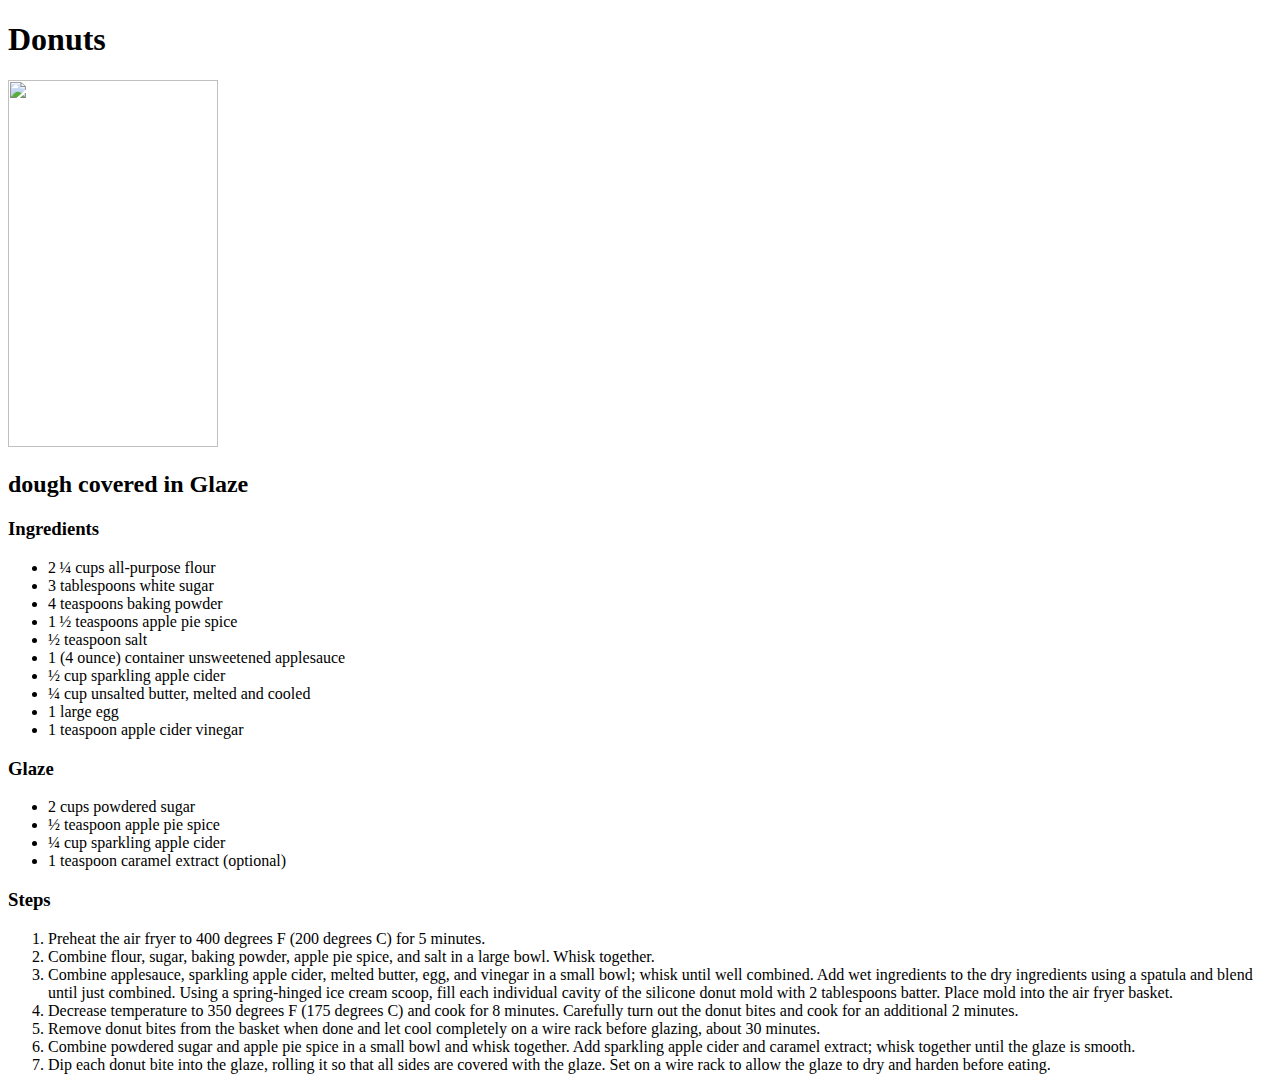
==== recipes/donuts.html @ 8715a5e9 "add all info to recipes" ====
<!DOCTYPE html>
<html lang="en">
<head>
    <meta charset="UTF-8">
    <meta http-equiv="X-UA-Compatible" content="IE=edge">
    <meta name="viewport" content="width=device-width, initial-scale=1.0">
    <title>Apple Cider Donut Bites</title>
</head>
<body>
    <h1>Donuts</h1>
    <img src="" alt="" width="210" height="367.5">
    <h2>dough covered in Glaze</h2>
<h3>Ingredients</h3>
    <ul>
        <li>2 ¼ cups all-purpose flour</li>
        <li>3 tablespoons white sugar</li>
        <li>4 teaspoons baking powder</li>
        <li>1 ½ teaspoons apple pie spice</li>
        <li>½ teaspoon salt</li>
        <li>1 (4 ounce) container unsweetened applesauce</li>
        <li>½ cup sparkling apple cider</li>
        <li>¼ cup unsalted butter, melted and cooled</li>
        <li>1 large egg</li>
        <li>1 teaspoon apple cider vinegar</li>
    </ul>
<h3>Glaze</h3> 
    <ul>
        <li>2 cups powdered sugar</li>
        <li>½ teaspoon apple pie spice</li>
        <li>¼ cup sparkling apple cider</li>
        <li>1 teaspoon caramel extract (optional)</li>
    </ul>
<h3>Steps</h3>
    <ol>
        <li>Preheat the air fryer to 400 degrees F (200 degrees C) for 5 minutes.</li>
        <li>Combine flour, sugar, baking powder, apple pie spice, and salt in a large bowl. Whisk together.</li>
        <li>Combine applesauce, sparkling apple cider, melted butter, egg, and vinegar in a small bowl; whisk until well combined. Add wet ingredients to the dry ingredients using a spatula and blend until just combined. Using a spring-hinged ice cream scoop, fill each individual cavity of the silicone donut mold with 2 tablespoons batter. Place mold into the air fryer basket.</li>
        <li>Decrease temperature to 350 degrees F (175 degrees C) and cook for 8 minutes. Carefully turn out the donut bites and cook for an additional 2 minutes.</li>
        <li>Remove donut bites from the basket when done and let cool completely on a wire rack before glazing, about 30 minutes.</li>
        <li>Combine powdered sugar and apple pie spice in a small bowl and whisk together. Add sparkling apple cider and caramel extract; whisk together until the glaze is smooth.</li>
        <li>Dip each donut bite into the glaze, rolling it so that all sides are covered with the glaze. Set on a wire rack to allow the glaze to dry and harden before eating.</li>
    </ol>
</body>
</html>
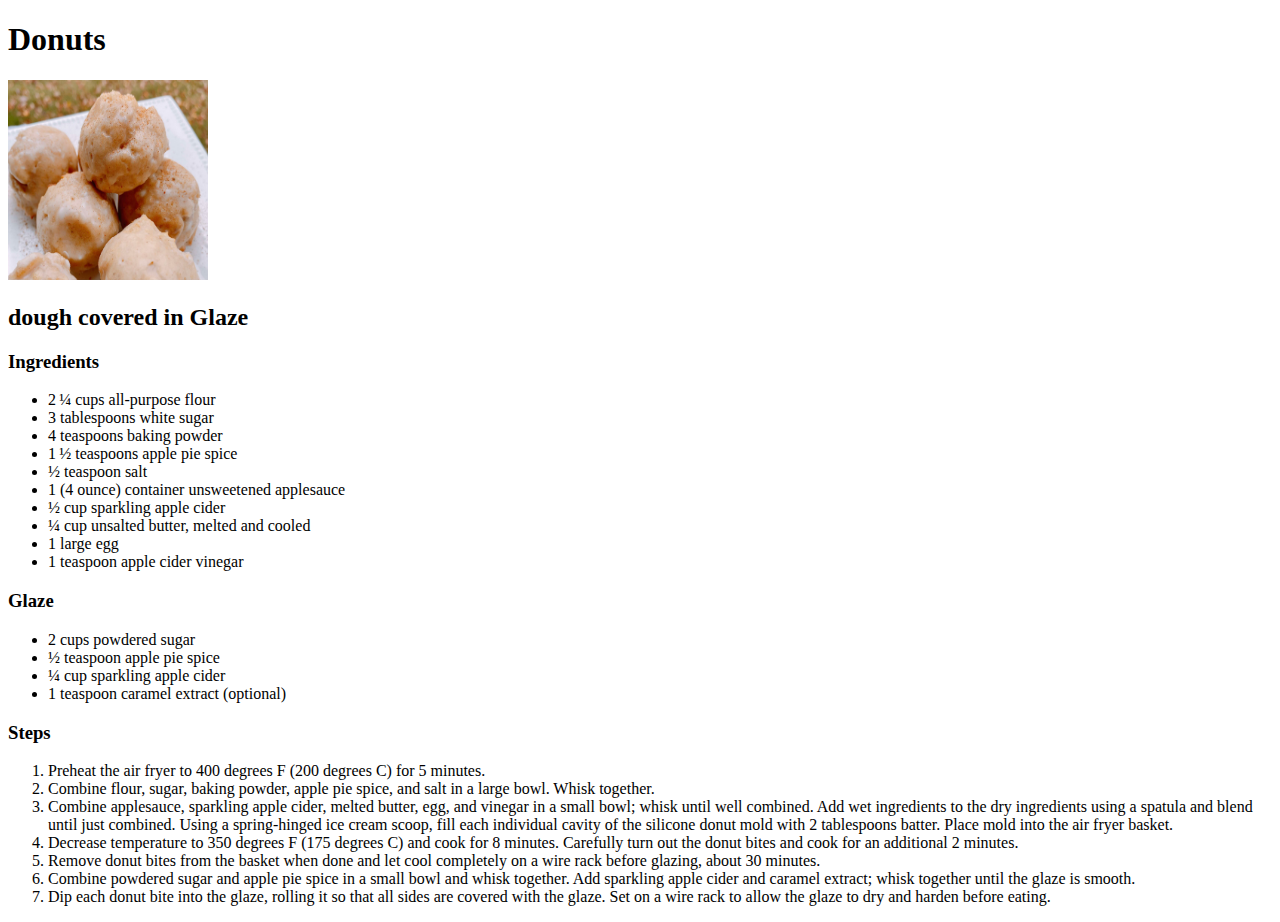
==== commit 3c2f28dd: "add image to recipes spaghetti and donuts" ====
--- a/recipes/donuts.html
+++ b/recipes/donuts.html
@@ -8,7 +8,7 @@
 </head>
 <body>
     <h1>Donuts</h1>
-    <img src="" alt="" width="210" height="367.5">
+    <img src="recipe-image/donuts_files/donuts.jpg" alt="donuts" width="200" height="200">
     <h2>dough covered in Glaze</h2>
 <h3>Ingredients</h3>
     <ul>
@@ -32,13 +32,31 @@
     </ul>
 <h3>Steps</h3>
     <ol>
-        <li>Preheat the air fryer to 400 degrees F (200 degrees C) for 5 minutes.</li>
-        <li>Combine flour, sugar, baking powder, apple pie spice, and salt in a large bowl. Whisk together.</li>
-        <li>Combine applesauce, sparkling apple cider, melted butter, egg, and vinegar in a small bowl; whisk until well combined. Add wet ingredients to the dry ingredients using a spatula and blend until just combined. Using a spring-hinged ice cream scoop, fill each individual cavity of the silicone donut mold with 2 tablespoons batter. Place mold into the air fryer basket.</li>
-        <li>Decrease temperature to 350 degrees F (175 degrees C) and cook for 8 minutes. Carefully turn out the donut bites and cook for an additional 2 minutes.</li>
-        <li>Remove donut bites from the basket when done and let cool completely on a wire rack before glazing, about 30 minutes.</li>
-        <li>Combine powdered sugar and apple pie spice in a small bowl and whisk together. Add sparkling apple cider and caramel extract; whisk together until the glaze is smooth.</li>
-        <li>Dip each donut bite into the glaze, rolling it so that all sides are covered with the glaze. Set on a wire rack to allow the glaze to dry and harden before eating.</li>
+        <li>Preheat the air fryer to 400 degrees F (200 degrees C) 
+            for 5 minutes.</li>
+        <li>Combine flour, sugar, baking powder, apple pie spice, 
+            and salt in a large bowl. Whisk together.</li>
+        <li>Combine applesauce, sparkling apple cider,
+             melted butter, egg, and vinegar in a small bowl;
+              whisk until well combined. Add wet ingredients 
+              to the dry ingredients using a spatula and blend
+               until just combined. Using a spring-hinged ice cream
+                scoop, fill each individual cavity of the silicone 
+                donut mold with 2 tablespoons batter. Place mold 
+                into the air fryer basket.</li>
+        <li>Decrease temperature to 350 degrees F (175 degrees C) 
+            and cook for 8 minutes. Carefully turn out the donut 
+            bites and cook for an additional 2 minutes.</li>
+        <li>Remove donut bites from the basket when done and let
+             cool completely on a wire rack before glazing, about
+              30 minutes.</li>
+        <li>Combine powdered sugar and apple pie spice in a small 
+            bowl and whisk together. Add sparkling apple cider and 
+            caramel extract; whisk together until the glaze is 
+            smooth.</li>
+        <li>Dip each donut bite into the glaze, rolling it so that 
+            all sides are covered with the glaze. Set on a wire rack
+             to allow the glaze to dry and harden before eating.</li>
     </ol>
 </body>
 </html>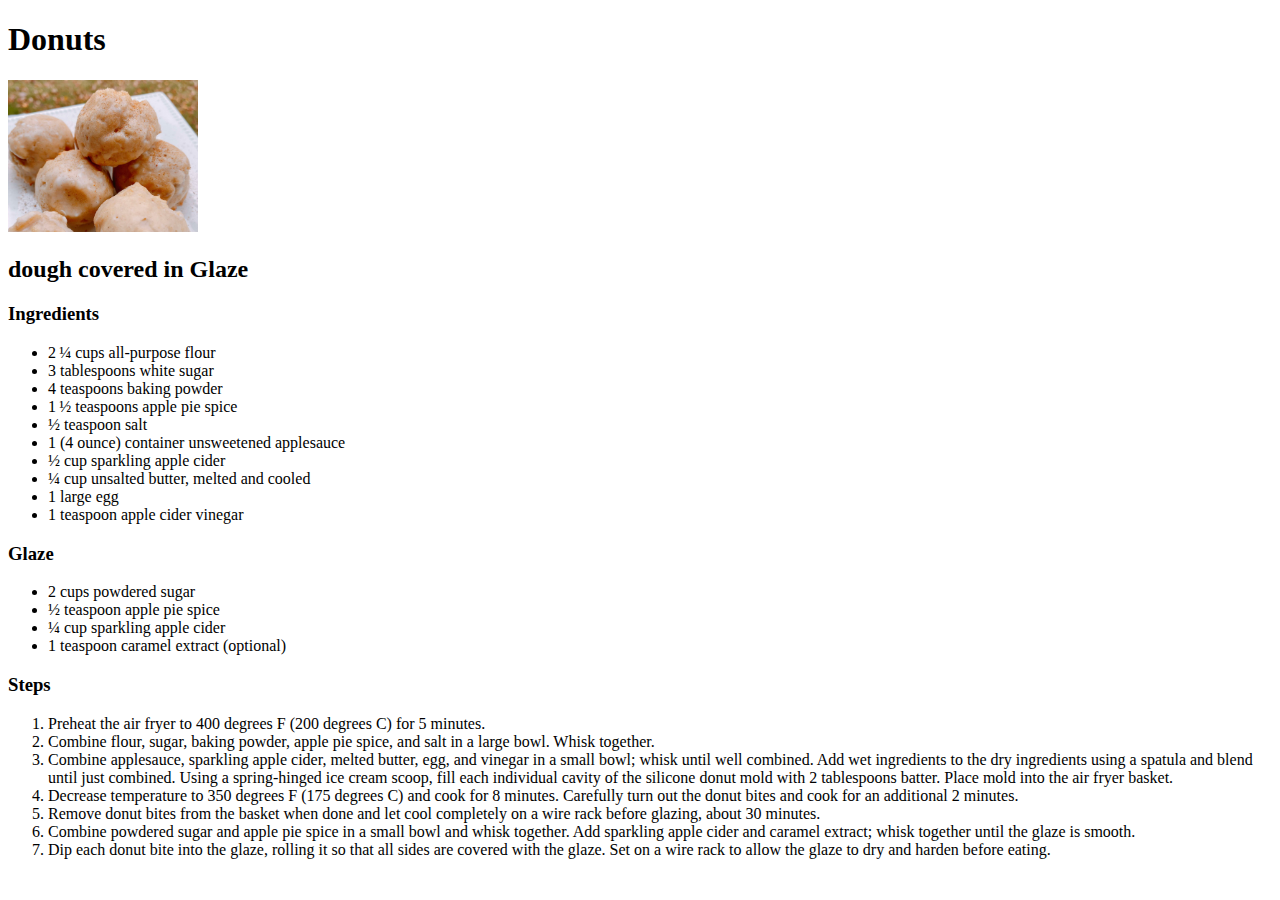
==== commit bcd8db5e: "add external css file, etoufee image, and resize images" ====
--- a/recipes/donuts.html
+++ b/recipes/donuts.html
@@ -5,10 +5,12 @@
     <meta http-equiv="X-UA-Compatible" content="IE=edge">
     <meta name="viewport" content="width=device-width, initial-scale=1.0">
     <title>Apple Cider Donut Bites</title>
+    <link rel="stylesheet" href="../styles.css">
+
 </head>
 <body>
     <h1>Donuts</h1>
-    <img src="recipe-image/donuts_files/donuts.jpg" alt="donuts" width="200" height="200">
+    <img src="recipe-image/donuts_files/donuts.jpg" alt="donuts" class="pic">
     <h2>dough covered in Glaze</h2>
 <h3>Ingredients</h3>
     <ul>
--- a/styles.css
+++ b/styles.css
@@ -0,0 +1,4 @@
+.pic {
+    height: auto;
+    width: 15%;
+}